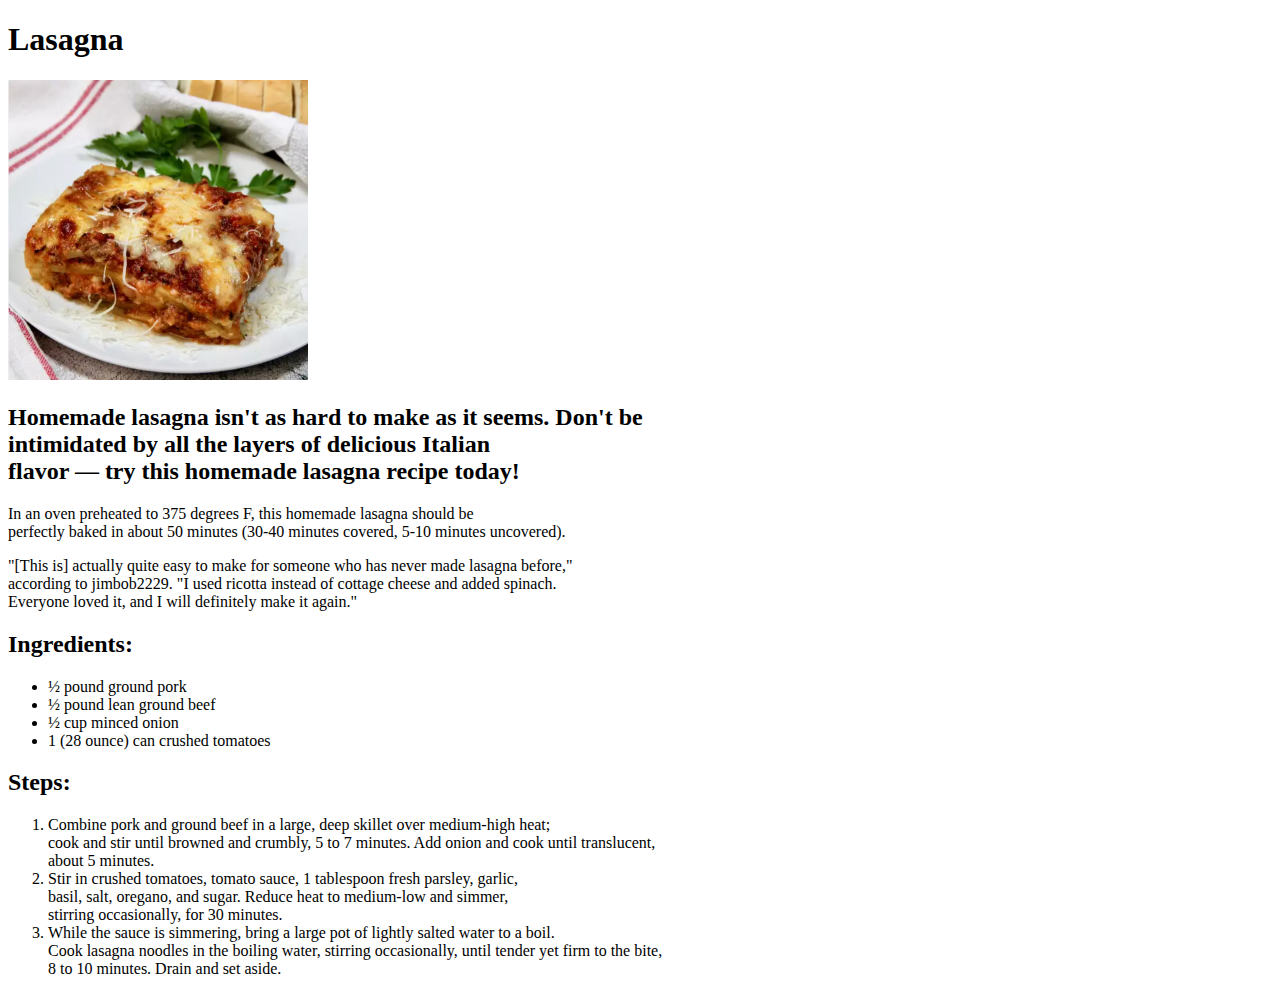
==== recipes/lasagna.html @ 7a210a2a "Adding first html files with the recipes" ====
<!DOCTYPE html>
<html lang="en">
<head>
    <meta charset="UTF-8">
    <meta name="viewport" content="width=device-width, initial-scale=1.0">
    <title>Lasagna</title>
</head>
<body>
    <h1>Lasagna</h1>
    <img src="../images/lasagna.png" width="300" height="300">
    <h2>Homemade lasagna isn't as hard to make as it seems. Don't be <br>
        intimidated by all the layers of delicious Italian <br>
        flavor — try this homemade lasagna recipe today!</h2>

    <p>
        In an oven preheated to 375 degrees F, this homemade lasagna should be <br>
        perfectly baked in about 50 minutes (30-40 minutes covered, 5-10 minutes uncovered).
    </p>
    
    <p>
        "[This is] actually quite easy to make for someone who has never made lasagna before," <br>
        according to jimbob2229. "I used ricotta instead of cottage cheese and added spinach. <br>
        Everyone loved it, and I will definitely make it again."
    </p>

    <h2>Ingredients:</h2>
    <ul>
        <li>½ pound ground pork</li>
        <li>½ pound lean ground beef</li>
        <li>½ cup minced onion</li>
        <li>1 (28 ounce) can crushed tomatoes</li>
    </ul>

    <h2>Steps:</h2>
    <ol>
        <li>Combine pork and ground beef in a large, deep skillet over medium-high heat; <br>
            cook and stir until browned and crumbly, 5 to 7 minutes. Add onion and cook until translucent, <br>
            about 5 minutes.</li>
        <li>Stir in crushed tomatoes, tomato sauce, 1 tablespoon fresh parsley, garlic, <br>
            basil, salt, oregano, and sugar. Reduce heat to medium-low and simmer, <br>
            stirring occasionally, for 30 minutes.</li>
        <li>While the sauce is simmering, bring a large pot of lightly salted water to a boil.<br>
            Cook lasagna noodles in the boiling water, stirring occasionally, until tender yet firm to the bite, <br>
            8 to 10 minutes. Drain and set aside.</li>
    </ol>

</body>
</html>
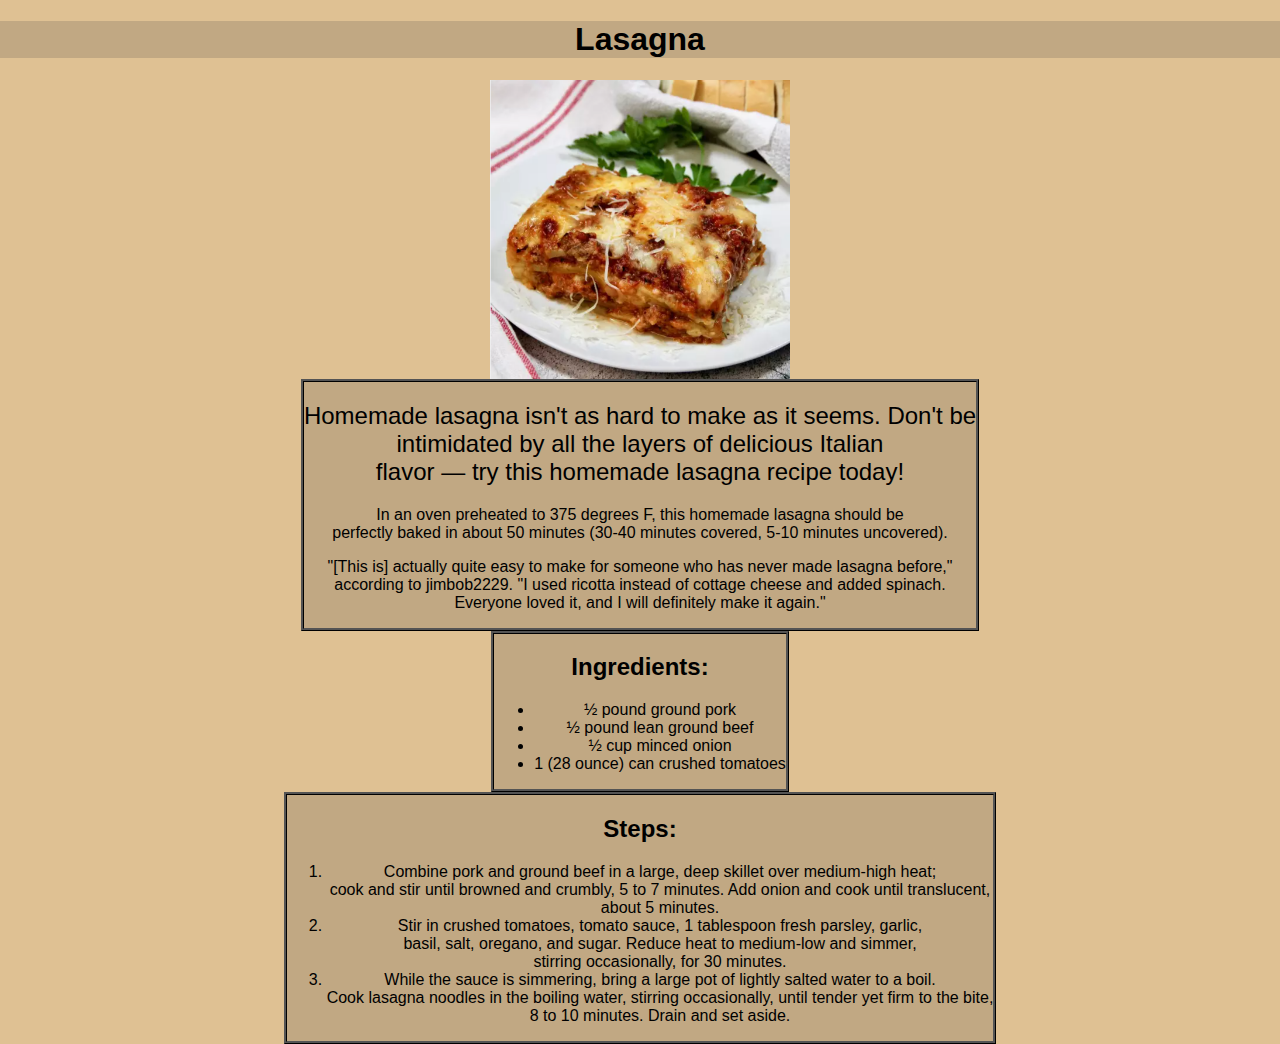
==== commit c908f994: "added basic styling" ====
--- a/recipes/lasagna.html
+++ b/recipes/lasagna.html
@@ -4,45 +4,52 @@
     <meta charset="UTF-8">
     <meta name="viewport" content="width=device-width, initial-scale=1.0">
     <title>Lasagna</title>
+    <link rel="stylesheet" href="../style.css">
 </head>
 <body>
-    <h1>Lasagna</h1>
+    <h1 class="page-header">Lasagna</h1>
     <img src="../images/lasagna.png" width="300" height="300">
-    <h2>Homemade lasagna isn't as hard to make as it seems. Don't be <br>
-        intimidated by all the layers of delicious Italian <br>
-        flavor — try this homemade lasagna recipe today!</h2>
+    <div class="recipe-content">
+        <h2 class="recipe-desc">Homemade lasagna isn't as hard to make as it seems. Don't be <br>
+            intimidated by all the layers of delicious Italian <br>
+            flavor — try this homemade lasagna recipe today!</h2>
+    
+        <p>
+            In an oven preheated to 375 degrees F, this homemade lasagna should be <br>
+            perfectly baked in about 50 minutes (30-40 minutes covered, 5-10 minutes uncovered).
+        </p>
+        
+        <p>
+            "[This is] actually quite easy to make for someone who has never made lasagna before," <br>
+            according to jimbob2229. "I used ricotta instead of cottage cheese and added spinach. <br>
+            Everyone loved it, and I will definitely make it again."
+        </p>
+    </div>
+    
+    <div class="ingredients">
+        <h2 class="ingredients-list">Ingredients:</h2>
+        <ul>
+            <li>½ pound ground pork</li>
+            <li>½ pound lean ground beef</li>
+            <li>½ cup minced onion</li>
+            <li>1 (28 ounce) can crushed tomatoes</li>
+        </ul>
+    </div>
 
-    <p>
-        In an oven preheated to 375 degrees F, this homemade lasagna should be <br>
-        perfectly baked in about 50 minutes (30-40 minutes covered, 5-10 minutes uncovered).
-    </p>
-    
-    <p>
-        "[This is] actually quite easy to make for someone who has never made lasagna before," <br>
-        according to jimbob2229. "I used ricotta instead of cottage cheese and added spinach. <br>
-        Everyone loved it, and I will definitely make it again."
-    </p>
-
-    <h2>Ingredients:</h2>
-    <ul>
-        <li>½ pound ground pork</li>
-        <li>½ pound lean ground beef</li>
-        <li>½ cup minced onion</li>
-        <li>1 (28 ounce) can crushed tomatoes</li>
-    </ul>
-
-    <h2>Steps:</h2>
-    <ol>
-        <li>Combine pork and ground beef in a large, deep skillet over medium-high heat; <br>
-            cook and stir until browned and crumbly, 5 to 7 minutes. Add onion and cook until translucent, <br>
-            about 5 minutes.</li>
-        <li>Stir in crushed tomatoes, tomato sauce, 1 tablespoon fresh parsley, garlic, <br>
-            basil, salt, oregano, and sugar. Reduce heat to medium-low and simmer, <br>
-            stirring occasionally, for 30 minutes.</li>
-        <li>While the sauce is simmering, bring a large pot of lightly salted water to a boil.<br>
-            Cook lasagna noodles in the boiling water, stirring occasionally, until tender yet firm to the bite, <br>
-            8 to 10 minutes. Drain and set aside.</li>
-    </ol>
+    <div class="steps-preparations">
+        <h2 class="steps">Steps:</h2>
+        <ol>
+            <li>Combine pork and ground beef in a large, deep skillet over medium-high heat; <br>
+                cook and stir until browned and crumbly, 5 to 7 minutes. Add onion and cook until translucent, <br>
+                about 5 minutes.</li>
+            <li>Stir in crushed tomatoes, tomato sauce, 1 tablespoon fresh parsley, garlic, <br>
+                basil, salt, oregano, and sugar. Reduce heat to medium-low and simmer, <br>
+                stirring occasionally, for 30 minutes.</li>
+            <li>While the sauce is simmering, bring a large pot of lightly salted water to a boil.<br>
+                Cook lasagna noodles in the boiling water, stirring occasionally, until tender yet firm to the bite, <br>
+                8 to 10 minutes. Drain and set aside.</li>
+        </ol>
+    </div>
 
 </body>
 </html>--- a/style.css
+++ b/style.css
@@ -0,0 +1,51 @@
+body {
+    font-family: Verdana, sans-serif;
+    margin: auto;
+    text-align: center;
+    background-color: rgb(223, 193, 147);
+    display: grid;
+    place-items: center;
+}
+
+.page-header {
+    font-size: 32px;
+    font-weight: bold;
+    background-color: rgb(193, 168, 131);
+    width: 100%;
+}
+
+.recipe-content,
+.ingredients,
+.steps-preparations {
+    background-color: rgb(193, 168, 131);
+    border-style: ridge;
+    border-color: black;
+}
+
+.recipe-desc {
+    font-size: 24px;
+    font-weight: 500;
+}
+
+.recipes-list {
+    background-color: rgb(241, 221, 190);
+    width: 100%;
+    height: auto;
+    border-style: solid;
+    border-color: black;
+    display: block;
+    text-align: center;
+}
+
+.list-item {
+    color: rgb(0, 0, 1);
+}
+
+.list-item:hover {
+    color: rgb(99, 4, 241);
+}
+
+img {
+    width: 300px;
+    height: auto;
+}
